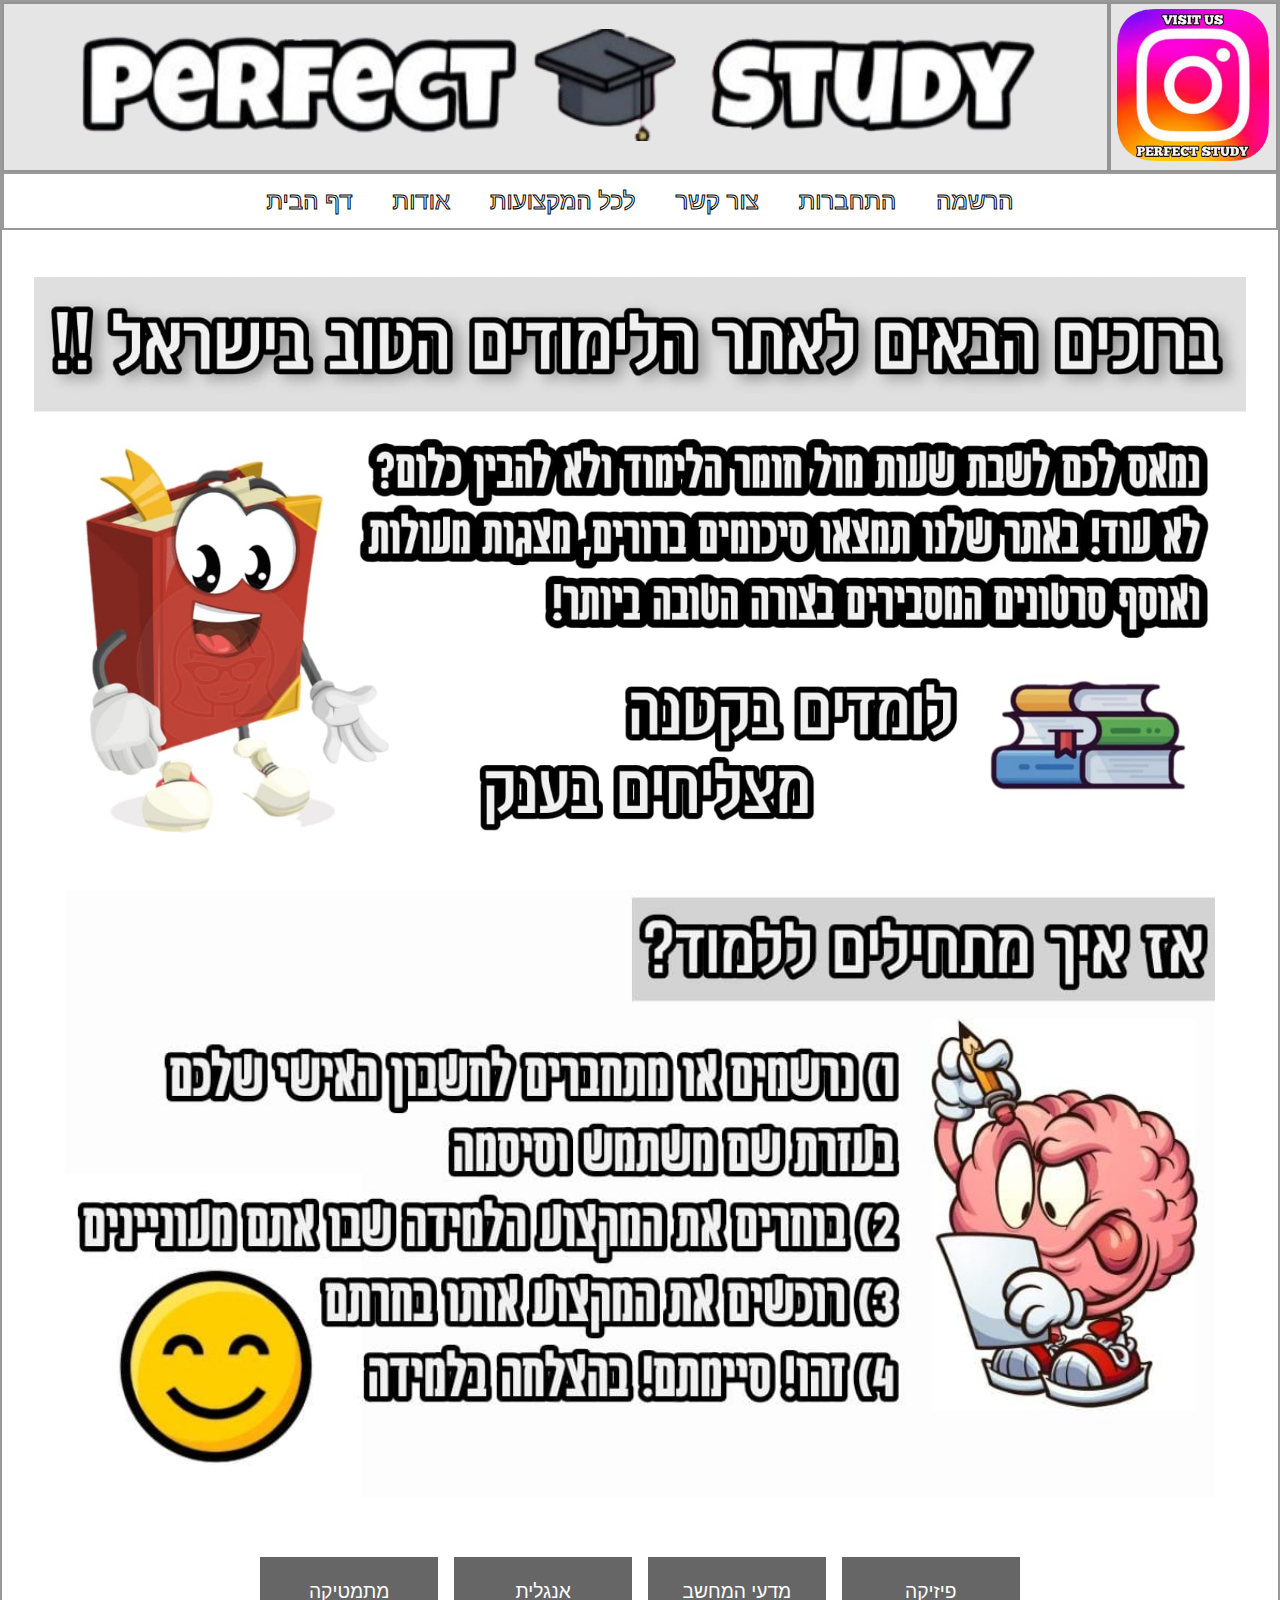
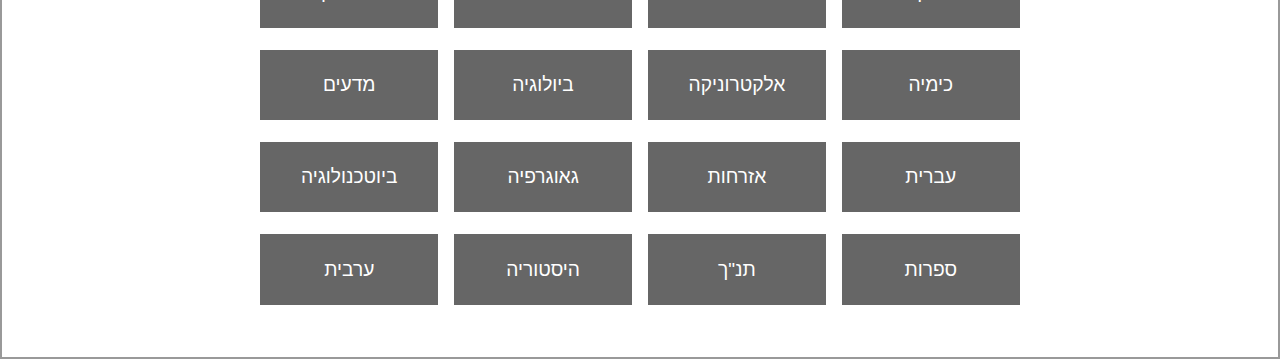
==== index.html @ 066405a7 "Add files via upload" ====
<!DOCTYPE html>
<html lang="he">
<head>
    <meta charset="UTF-8">
    <meta name="viewport" content="width=device-width, initial-scale=1.0">
    <title>Perfect Study</title>
    <link rel="icon" href="pics/chips.png" type="image/icon type">
    <link rel="stylesheet" href="Style.css">
    
    <link rel="preconnect" href="https://fonts.googleapis.com">
    <link rel="preconnect" href="https://fonts.gstatic.com" crossorigin="">
    <link href="https://fonts.googleapis.com/css2?family=Assistant:wght@200&amp;family=Secular+One&amp;display=swap" rel="stylesheet">

    <link rel="preconnect" href="https://fonts.googleapis.com">
    <link rel="preconnect" href="https://fonts.gstatic.com" crossorigin>
    <link href="https://fonts.googleapis.com/css2?family=Rubik+Bubbles&family=Rubik+Scribble&display=swap" rel="stylesheet">
</head>
<body>
    <table class = "Table" id = "container" cellpadding = "5" cellspacing = "0" border = "1">
        <tr style = "background-color: rgb(0, 0, 0, 0.10);">
            <td class = "Logo">
                <a href = "index.html"><img src="pics/logo.png" width="90%"></a>
            </td>

            <td class = "Instagram">
                <a href = "https://www.instagram.com/perfect_study1?igsh=MWJtYm11czZpdXRhYQ== " target="_blank"><img src="pics/instagram.png"></a> <!--אינסטגרם-->
            </td>
        </tr>
        <tr class = "Nav">
            <td colspan = "3" style="border: 2px solid rgba(128, 128, 128, 0.8);">
                <div class="nav-buttons">
                    <a href="index.html">דף הבית</a>
                    <a href="about.html">אודות</a>
                    <a href="allsubjects.html">לכל המקצועות</a>
                    <a href="404.html">צור קשר</a>
                    <a href="404.html">התחברות</a>
                    <a href="404.html">הרשמה</a>
                </div>
            </td>
        </tr>

        <tr class = "In_The_Page">
            <td colspan = "3" valign = "top" style="border: 2px solid white;">
                <div class="content">
                    <img src="pics/index1.png" style="width: 100%;"> 
                    <br><br><br>
                    <img src="pics/index2.png" style="width: 95%;"> 
                    <br><br><br><br>

                    <div class="buttons">
                        <a href="404.html" target="_blank" class="button">מתמטיקה</a>
                        <a href="404.html" target="_blank" class="button">אנגלית</a>
                        <a href="404.html" target="_blank" class="button">מדעי המחשב</a>
                        <a href="404.html" target="_blank" class="button">פיזיקה</a>
                    </div>
                    <br>
                    <div class="buttons">
                        <a href="404.html" target="_blank" class="button">מדעים</a>
                        <a href="404.html" target="_blank" class="button">ביולוגיה</a>
                        <a href="404.html" target="_blank" class="button">אלקטרוניקה</a>
                        <a href="404.html" target="_blank" class="button">כימיה</a>
                    </div>
                    <br>
                    <div class="buttons">
                        <a href="404.html" target="_blank" class="button">ביוטכנולוגיה</a>
                        <a href="404.html" target="_blank" class="button">גאוגרפיה</a>     
                        <a href="404.html" target="_blank" class="button">אזרחות</a>
                        <a href="404.html" target="_blank" class="button">עברית</a>
                    </div>
                    <br>
                    <div class="buttons">
                        <a href="404.html" target="_blank" class="button">ערבית</a>            
                        <a href="404.html" target="_blank" class="button">היסטוריה</a>
                        <a href="404.html" target="_blank" class="button">תנ"ך</a>
                        <a href="404.html" target="_blank" class="button">ספרות</a>
                    </div>
                    <br>
                </div>
            </td>
        </tr>
    </table>
</body>
</html>
---- Style.css ----
body {
    margin: 0;
    font-family: Arial, sans-serif;
    background-color: white;
    color: black;
    text-align: center;
}
.Table {
    margin: 0px auto;
    border: 2px solid rgba(128, 128, 128, 0.8);
    width: 100%;
}
.Logo {
    width: 85%;
    border: 2px solid rgba(128, 128, 128, 0.8);
}
.Instagram {
    width: 13%;
    border: 2px solid rgba(128, 128, 128, 0.8);
}
.Instagram img{
    width: 98%;
}
.Instagram img:hover{
    transform: scale(1.05); 
    transition-duration: 1s;
}
.nav-buttons {
    display: flex;
    gap: 1.5rem;
    margin-left: auto;
    flex-wrap: wrap;
    justify-content: center;
}
.nav-buttons a {
    background: none;
    color: black;
    font-size: 150%;
    text-decoration: none;
    white-space: nowrap;
    transition: color 0.3s, border-bottom 0.3s;
    padding: 0.5rem;
    -webkit-text-fill-color: white;
    -webkit-text-stroke-width: 1px;
}
.nav-buttons a:hover {
    color: #00BFFF;
    border-bottom: 2px solid #00BFFF;
}
.content {
    margin: 2%;
}
.buttons {
    display: flex;
    justify-content: center;
    flex-wrap: wrap;
    width: 100%;
    gap: 1%;
}
.button {
    text-decoration: none;
    color: white;
    background: rgba(0, 0, 0, 0.6);
    padding: 2% 0;
    border: 2px solid white;
    border-radius: 2%;
    font-size: 120%;
    transition: 0.3s, color 0.3s, transform 0.2s;
    display: inline-block;
    cursor: pointer;
    width: 15%;
    box-sizing: border-box;
}
.button:hover {
    background: white;
    color: black;
    border: 2px solid black;
    transform: scale(1.05); 
}
@media (max-width: 768px) {
    .button {
        width: 30%;
        font-size: 100%;
    }
}
@media (max-width: 480px) {
    .button {
        width: 37%;
        font-size: 90%;
    }
}
@media (max-width: 768px) {
    .nav-buttons {
        gap: 1rem;
    }

    .nav-buttons a {
        font-size: 100%;
        padding: 0.3rem;
    }
}
@media (max-width: 480px) {
    .nav-buttons a {
        font-size: 95%;
    }
}
h1 {
    font-size: 220%;
    -webkit-text-stroke-width: 1px;
}
h2 {
    font-size: 220%;
    text-align: right;
    -webkit-text-fill-color: white;
    -webkit-text-stroke-width: 1px;
}
p {
    font-size: 130%;
    text-align: right;
    font-family: "Rubik Bubbles", serif;
    -webkit-text-fill-color: white;
    -webkit-text-stroke-width: 1px;
}
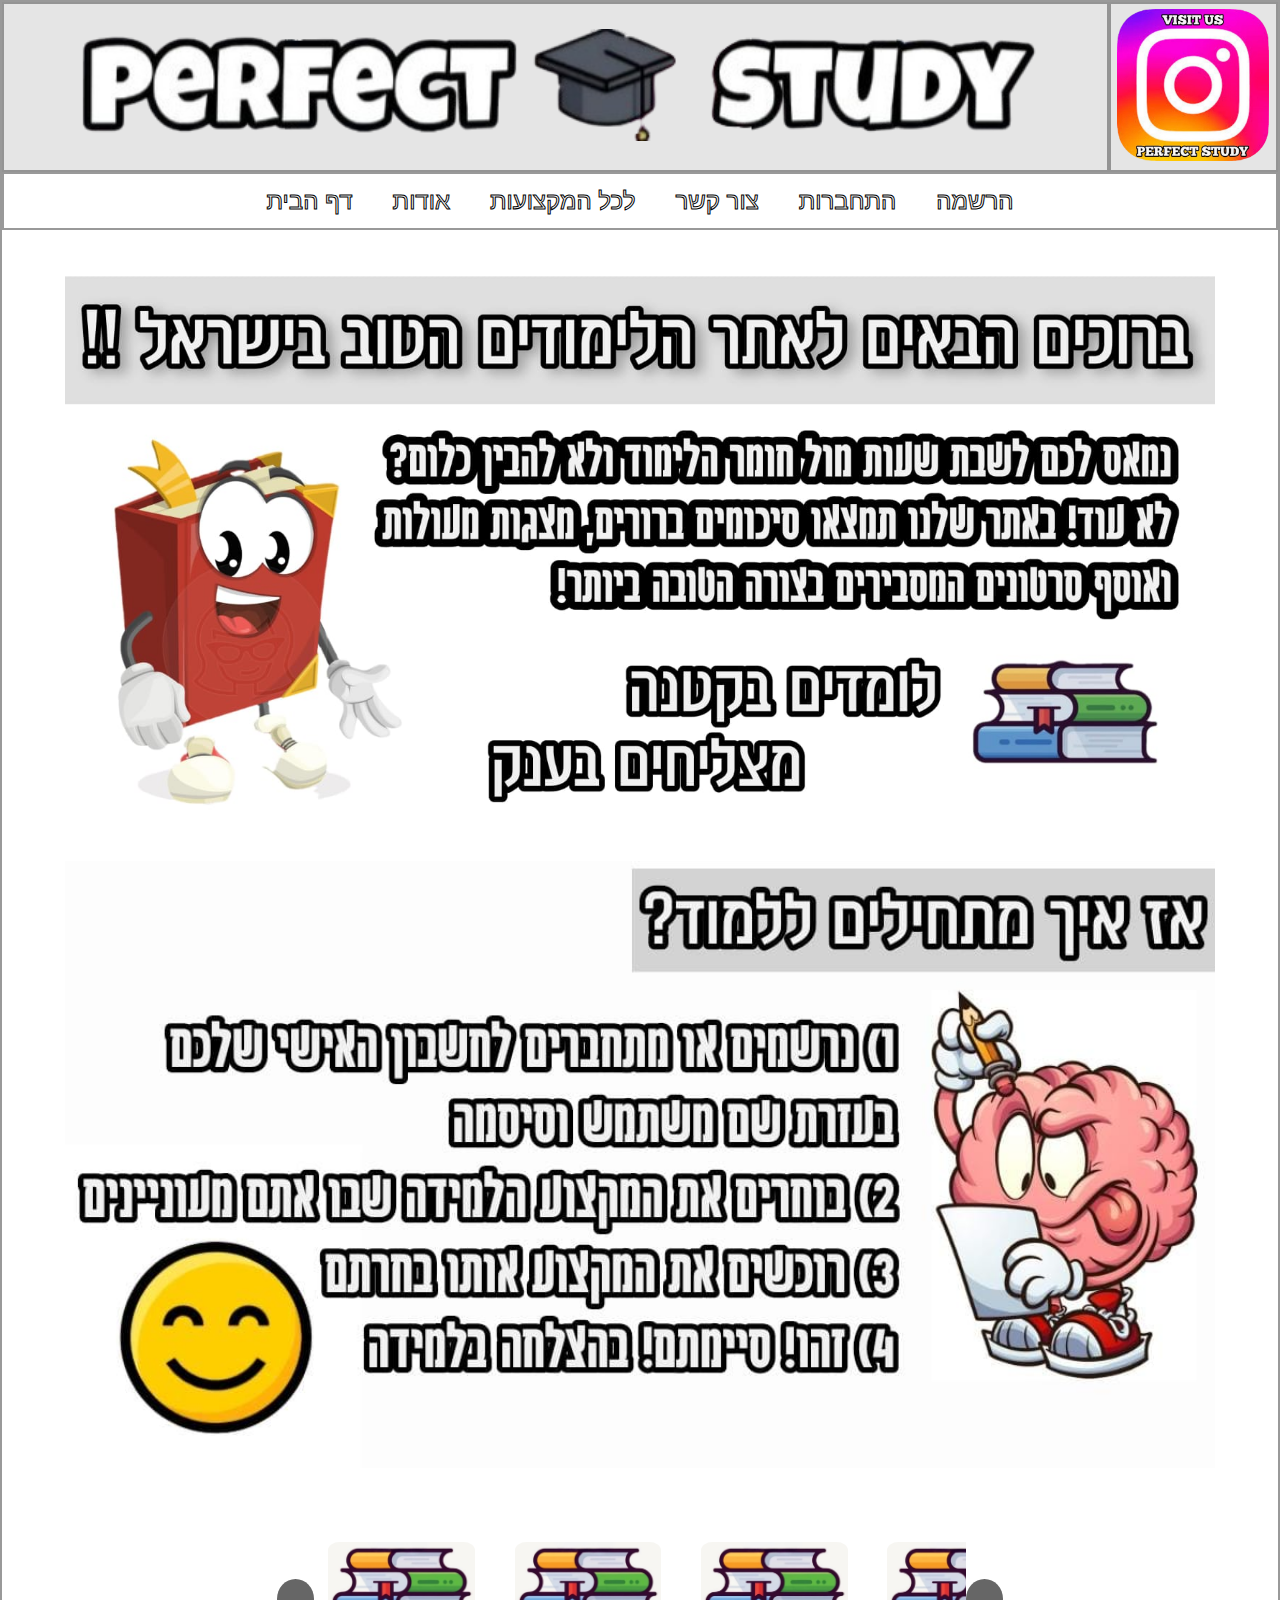
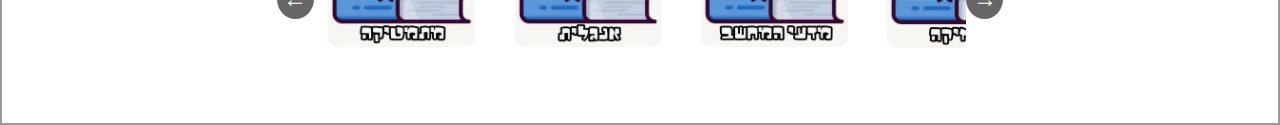
==== commit c8f323fd: "Add files via upload" ====
--- a/index.html
+++ b/index.html
@@ -14,6 +14,158 @@
     <link rel="preconnect" href="https://fonts.googleapis.com">
     <link rel="preconnect" href="https://fonts.gstatic.com" crossorigin>
     <link href="https://fonts.googleapis.com/css2?family=Rubik+Bubbles&family=Rubik+Scribble&display=swap" rel="stylesheet">
+
+    <style>
+        .carousel-container {
+            display: flex;
+            align-items: center;
+            justify-content: center;
+            position: relative;
+            width: 100%;
+            overflow: hidden;
+            margin: auto;
+            max-width: 100%;
+        }
+
+        .carousel {
+            display: flex;
+            transition: transform 0.5s ease;
+            gap: 10px;
+        }
+
+        .carousel-item {
+            flex: 0 0 25%;
+            text-align: center;
+            padding: 1%;
+        }
+
+        .carousel-item img {
+            width: 90%;
+            height: auto;
+            object-fit: cover;
+            border-radius: 8%;
+            margin-bottom: 5px;
+        }
+
+        .carousel-item img:hover {
+            transform: scale(1.05);
+            box-shadow: 0px 4px 8px rgba(0, 0, 0, 0.3);
+        }
+
+        .carousel-navigation {
+            display: flex;
+            justify-content: space-between;
+            align-items: center;
+            width: 60%;
+            margin: 10px auto;
+        }
+
+        .carousel-btn {
+            background-color: rgba(0, 0, 0, 0.6);
+            color: white;
+            border: none;
+            border-radius: 50%;
+            width: 40px;
+            height: 40px;
+            cursor: pointer;
+            font-size: 1.5rem;
+            display: flex;
+            align-items: center;
+            justify-content: center;
+            transition: background-color 0.3s;
+        }
+
+        .carousel-btn:hover {
+            background-color: rgba(0, 0, 0, 0.8);
+        }
+
+        @media (max-width: 768px) {
+            .carousel-container {
+                max-width: 90%;
+            }
+
+            .carousel-navigation {
+                width: 85%;
+            }
+
+            .carousel-item {
+                flex: 0 0 35%;
+            }
+
+            .carousel-item img {
+                width: 85%;
+            }
+        }
+
+        @media (max-width: 480px) {
+            .carousel-container {
+                max-width: 100%;
+            }
+
+            .carousel-navigation {
+                width: 100%;
+            }
+
+            .carousel-item {
+                flex: 0 0 50%;
+            }
+
+            .carousel-item img {
+                width: 80%;
+            }
+
+            .carousel-btn {
+                width: 30px;
+                height: 30px;
+            }
+        }
+    </style>
+
+    <script>
+        document.addEventListener("DOMContentLoaded", () => {
+            const carousel = document.querySelector(".carousel");
+            const leftBtn = document.querySelector(".carousel-btn.left");
+            const rightBtn = document.querySelector(".carousel-btn.right");
+
+            let currentIndex = 0;
+            const items = document.querySelectorAll(".carousel-item");
+            const totalItems = items.length;
+
+            function getVisibleItems() {
+                const containerWidth = document.querySelector(".carousel-container").clientWidth;
+                const itemWidth = items[0].clientWidth * 1.1; // התחשבות ברווחים קטנים יותר
+                return Math.floor(containerWidth / itemWidth);
+            }
+
+            function updateCarousel() {
+                const itemWidth = items[0].clientWidth;
+                const offset = -currentIndex * itemWidth;
+                carousel.style.transform = `translateX(${offset}px)`;
+            }
+
+            function moveRight() {
+                const visibleItems = getVisibleItems();
+                if (currentIndex < totalItems - visibleItems) {
+                    currentIndex++;
+                    updateCarousel();
+                }
+            }
+
+            function moveLeft() {
+                if (currentIndex > 0) {
+                    currentIndex--;
+                    updateCarousel();
+                }
+            }
+
+            rightBtn.addEventListener("click", moveRight);
+            leftBtn.addEventListener("click", moveLeft);
+
+            window.addEventListener("resize", updateCarousel);
+
+            updateCarousel();
+        });
+    </script>
 </head>
 <body>
     <table class = "Table" id = "container" cellpadding = "5" cellspacing = "0" border = "1">
@@ -42,37 +194,73 @@
         <tr class = "In_The_Page">
             <td colspan = "3" valign = "top" style="border: 2px solid white;">
                 <div class="content">
-                    <img src="pics/index1.png" style="width: 100%;"> 
+                    <img src="pics/index1.png" style="width: 95%;"> 
                     <br><br><br>
                     <img src="pics/index2.png" style="width: 95%;"> 
                     <br><br><br><br>
 
-                    <div class="buttons">
-                        <a href="404.html" target="_blank" class="button">מתמטיקה</a>
-                        <a href="404.html" target="_blank" class="button">אנגלית</a>
-                        <a href="404.html" target="_blank" class="button">מדעי המחשב</a>
-                        <a href="404.html" target="_blank" class="button">פיזיקה</a>
-                    </div>
-                    <br>
-                    <div class="buttons">
-                        <a href="404.html" target="_blank" class="button">מדעים</a>
-                        <a href="404.html" target="_blank" class="button">ביולוגיה</a>
-                        <a href="404.html" target="_blank" class="button">אלקטרוניקה</a>
-                        <a href="404.html" target="_blank" class="button">כימיה</a>
-                    </div>
-                    <br>
-                    <div class="buttons">
-                        <a href="404.html" target="_blank" class="button">ביוטכנולוגיה</a>
-                        <a href="404.html" target="_blank" class="button">גאוגרפיה</a>     
-                        <a href="404.html" target="_blank" class="button">אזרחות</a>
-                        <a href="404.html" target="_blank" class="button">עברית</a>
-                    </div>
-                    <br>
-                    <div class="buttons">
-                        <a href="404.html" target="_blank" class="button">ערבית</a>            
-                        <a href="404.html" target="_blank" class="button">היסטוריה</a>
-                        <a href="404.html" target="_blank" class="button">תנ"ך</a>
-                        <a href="404.html" target="_blank" class="button">ספרות</a>
+                    <div class="carousel-navigation">
+                        <button class="carousel-btn left">&#8592;</button>
+                        <div class="carousel-container">
+                            <div class="carousel">
+                                <div class="carousel-item">
+                                    <a href="404.html">
+                                        <img src="pics/books/math.png" alt="מתמטיקה">
+                                    </a>
+                                </div>
+                                <div class="carousel-item">
+                                    <a href="404.html">
+                                        <img src="pics/books/english.png" alt="אנגלית">
+                                    </a>
+                                </div>
+                                <div class="carousel-item">
+                                    <a href="404.html">
+                                        <img src="pics/books/pc.png" alt="מדעי המחשב">
+                                    </a>
+                                </div>
+                                <div class="carousel-item">
+                                    <a href="404.html">
+                                        <img src="pics/books/phyisics.png" alt="פיזיקה">
+                                    </a>
+                                </div>
+                                <div class="carousel-item">
+                                    <a href="404.html">
+                                        <img src="pics/books/seince.png" alt="מדעים">
+                                    </a>
+                                </div>
+                                <div class="carousel-item">
+                                    <a href="404.html">
+                                        <img src="pics/books/biology.png" alt="ביולוגיה">
+                                    </a>
+                                </div>
+                                <div class="carousel-item">
+                                    <a href="404.html">
+                                        <img src="pics/books/elect.png" alt="אלקטרוניקה">
+                                    </a>
+                                </div>
+                                <div class="carousel-item">
+                                    <a href="404.html">
+                                        <img src="pics/books/chimi.png" alt="כימיה">
+                                    </a>
+                                </div>
+                                <div class="carousel-item">
+                                    <a href="404.html">
+                                        <img src="pics/books/biothec.png" alt="ביוטכנולוגיה">
+                                    </a>
+                                </div>
+                                <div class="carousel-item">
+                                    <a href="404.html">
+                                        <img src="pics/books/geografy.png" alt="גאוגרפיה">
+                                    </a>
+                                </div>
+                                <div class="carousel-item">
+                                    <a href="404.html">
+                                        <img src="pics/books/azrhaot.png" alt="אזרחות">
+                                    </a>
+                                </div>
+                            </div>
+                        </div>
+                        <button class="carousel-btn right">&#8594;</button>
                     </div>
                     <br>
                 </div>
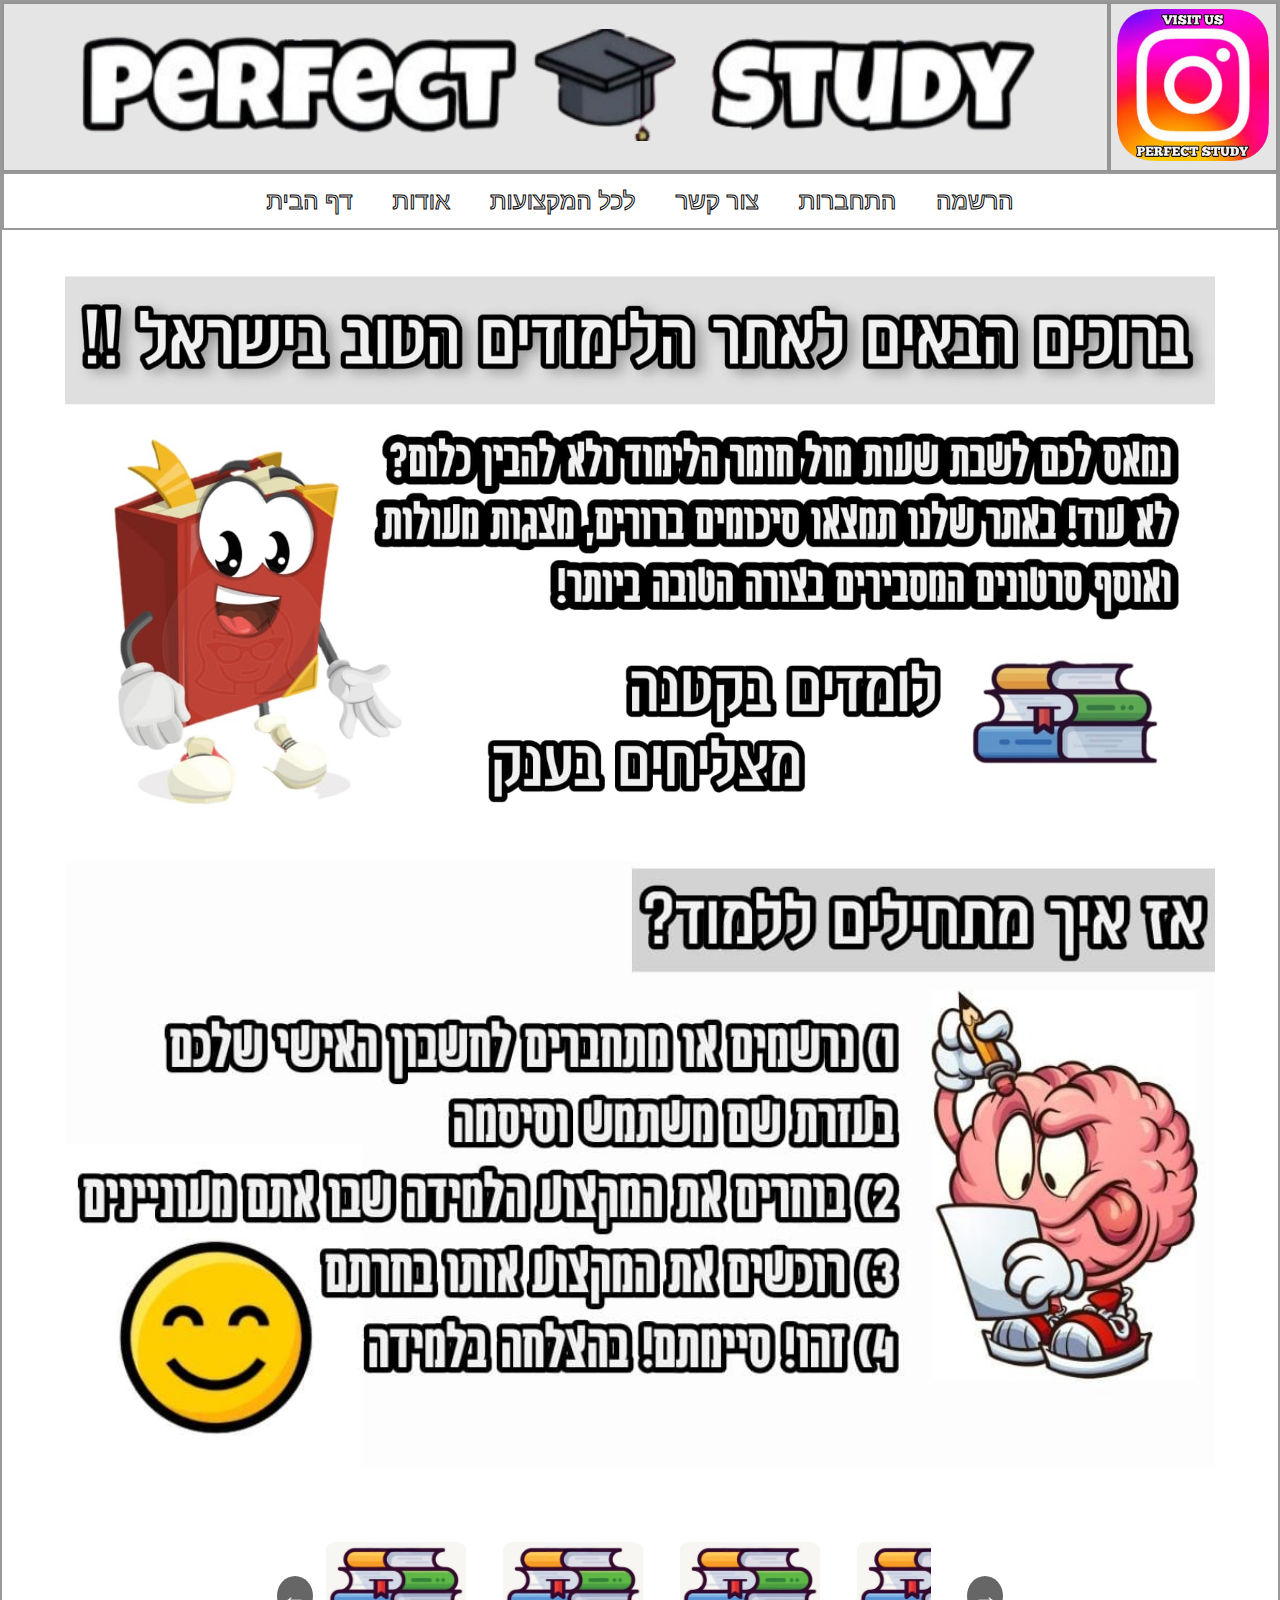
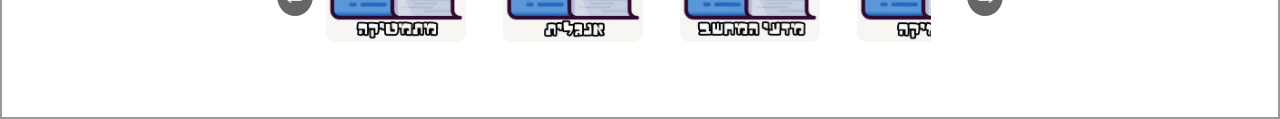
==== commit e5969281: "Add files via upload" ====
--- a/index.html
+++ b/index.html
@@ -79,6 +79,10 @@
             background-color: rgba(0, 0, 0, 0.8);
         }
 
+        .carousel-btn.right {
+            margin-left: 5%;
+        }
+        
         @media (max-width: 768px) {
             .carousel-container {
                 max-width: 90%;
@@ -115,8 +119,9 @@
             }
 
             .carousel-btn {
-                width: 30px;
-                height: 30px;
+                width: 40px;
+                height: 40px;
+                font-size: 1.2rem;
             }
         }
     </style>
@@ -133,7 +138,7 @@
 
             function getVisibleItems() {
                 const containerWidth = document.querySelector(".carousel-container").clientWidth;
-                const itemWidth = items[0].clientWidth * 1.1; // התחשבות ברווחים קטנים יותר
+                const itemWidth = items[0].clientWidth * 1.1;
                 return Math.floor(containerWidth / itemWidth);
             }
 
@@ -258,6 +263,31 @@
                                         <img src="pics/books/azrhaot.png" alt="אזרחות">
                                     </a>
                                 </div>
+                                <div class="carousel-item">
+                                    <a href="404.html">
+                                        <img src="pics/books/hebrew.png" alt="עברית">
+                                    </a>
+                                </div>
+                                <div class="carousel-item">
+                                    <a href="404.html">
+                                        <img src="pics/books/arabic.png" alt="ערבית">
+                                    </a>
+                                </div>
+                                <div class="carousel-item">
+                                    <a href="404.html">
+                                        <img src="pics/books/history.png" alt="היסטוריה">
+                                    </a>
+                                </div>
+                                <div class="carousel-item">
+                                    <a href="404.html">
+                                        <img src="pics/books/bible.png" alt="תנך">
+                                    </a>
+                                </div>
+                                <div class="carousel-item">
+                                    <a href="404.html">
+                                        <img src="pics/books/sifrot.png" alt="ספרות">
+                                    </a>
+                                </div>
                             </div>
                         </div>
                         <button class="carousel-btn right">&#8594;</button>
